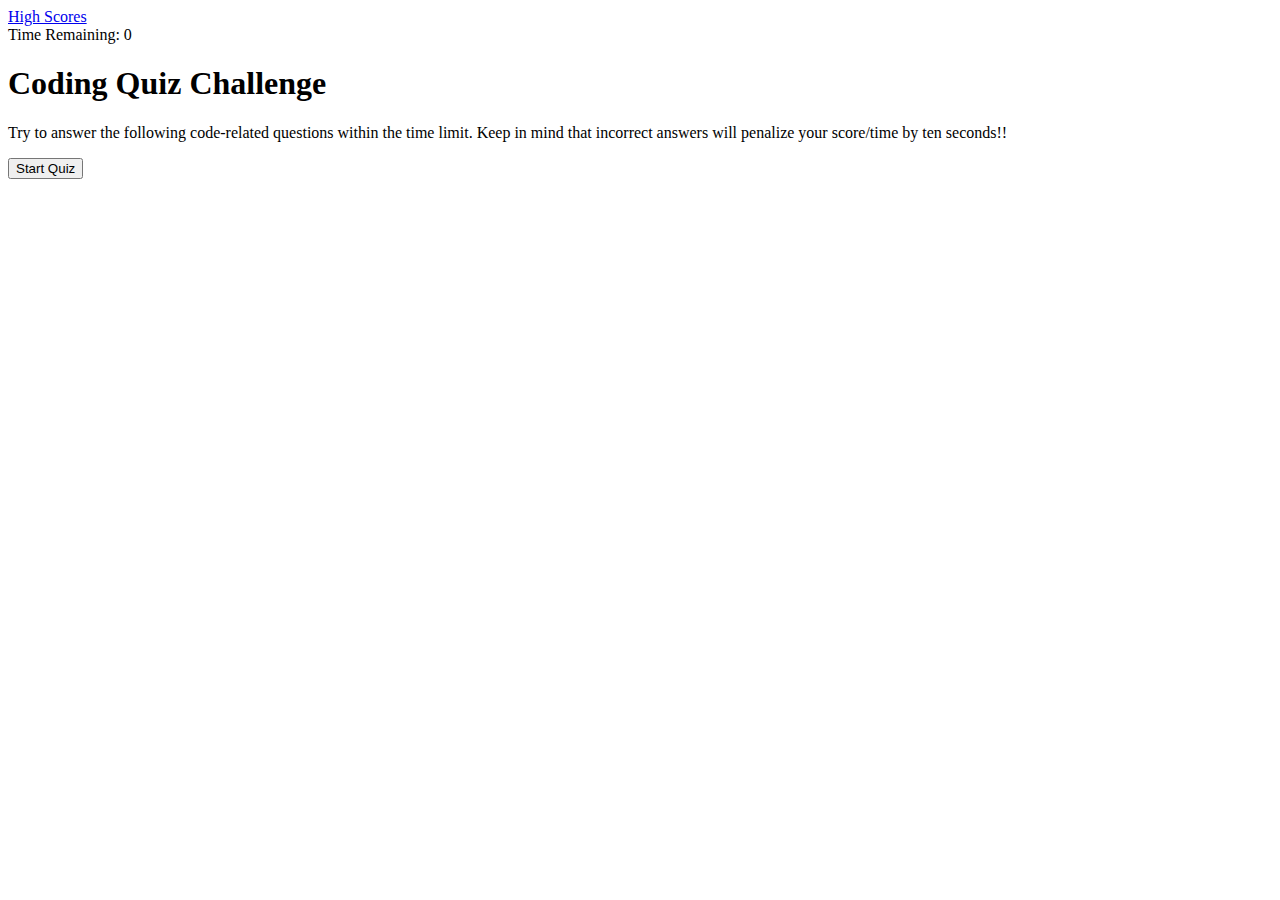
==== index.html @ d905efa1 "Initial commit" ====
<!DOCTYPE html>
<html lang="en">

<head>
    <meta charset="UTF-8">
    <meta name="viewport" content="width=device-width, initial-scale=1.0">
    <title>Code Quiz</title>
    <link rel="stylesheet" href="/Code_Quiz/assets/css/reset.css" />
    <link href="https://cdn.jsdelivr.net/npm/bootstrap@5.0.0-beta1/dist/css/bootstrap.min.css" rel="stylesheet"
        integrity="sha384-giJF6kkoqNQ00vy+HMDP7azOuL0xtbfIcaT9wjKHr8RbDVddVHyTfAAsrekwKmP1" crossorigin="anonymous">
</head>

<body>
    <main>
        <header>
            <div class="container">
                <div class="row m-3">
                  <div class="col-md-10 h5">
                      <a href="/Code_Quiz/highscore.html">High Scores</a>
                  </div>
                  <div class="col-md-2 h5 float-end">
                      Time Remaining: <span id="timer">0</span>                 
                  </div>
                </div>
        </header>
        <section>
            <div class="container m-5">
                <div class="row mb-5">
                    <h1 class="text-center">Coding Quiz Challenge</h1>
                </div>
                <div class="row">
                    <div class="col-md-6">
                        <p>Try to answer the following code-related questions within the time limit. Keep in mind
                            that incorrect answers will penalize your score/time by ten seconds!!      
                        </p>
                    </div>
                </div>
                <div class="row">
                    <div class="col-md-6">
                        <button id="start-button">Start Quiz</button>
                    </div>
                </div> 
            </div>
            

        </section>
    </main>

</body>

</html>
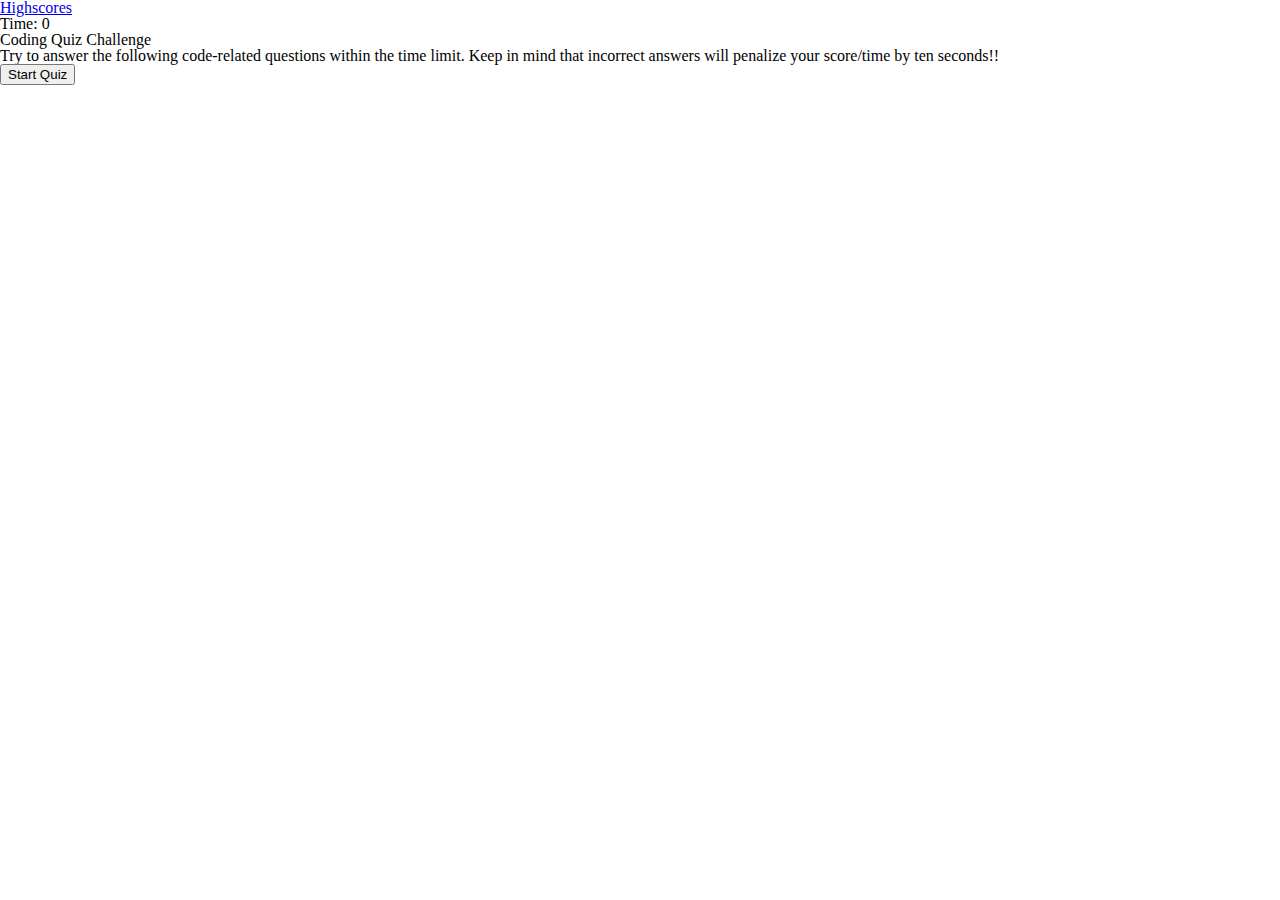
==== commit cdd631bc: "initial commit" ====
--- a/index.html
+++ b/index.html
@@ -5,7 +5,7 @@
     <meta charset="UTF-8">
     <meta name="viewport" content="width=device-width, initial-scale=1.0">
     <title>Code Quiz</title>
-    <link rel="stylesheet" href="/Code_Quiz/assets/css/reset.css" />
+    <link rel="stylesheet" href="./assets/css/reset.css" />
     <link href="https://cdn.jsdelivr.net/npm/bootstrap@5.0.0-beta1/dist/css/bootstrap.min.css" rel="stylesheet"
         integrity="sha384-giJF6kkoqNQ00vy+HMDP7azOuL0xtbfIcaT9wjKHr8RbDVddVHyTfAAsrekwKmP1" crossorigin="anonymous">
 </head>
@@ -13,13 +13,13 @@
 <body>
     <main>
         <header>
-            <div class="container">
+            <div class="container-fliud">
                 <div class="row m-3">
                   <div class="col-md-10 h5">
-                      <a href="/Code_Quiz/highscore.html">High Scores</a>
+                      <a href="highscore.html">Highscores</a>
                   </div>
                   <div class="col-md-2 h5 float-end">
-                      Time Remaining: <span id="timer">0</span>                 
+                      Time: <span id="timer">0</span>                 
                   </div>
                 </div>
         </header>
@@ -30,9 +30,11 @@
                 </div>
                 <div class="row">
                     <div class="col-md-6">
-                        <p>Try to answer the following code-related questions within the time limit. Keep in mind
+                        <p id="quizInfo">Try to answer the following code-related questions within the time limit. Keep in mind
                             that incorrect answers will penalize your score/time by ten seconds!!      
                         </p>
+                        <div id="question-choice"></div>
+                        <div id="answer-check"></div>
                     </div>
                 </div>
                 <div class="row">
@@ -45,7 +47,7 @@
 
         </section>
     </main>
-
+<script src="./assets/js/script.js"></script>
 </body>
 
 </html>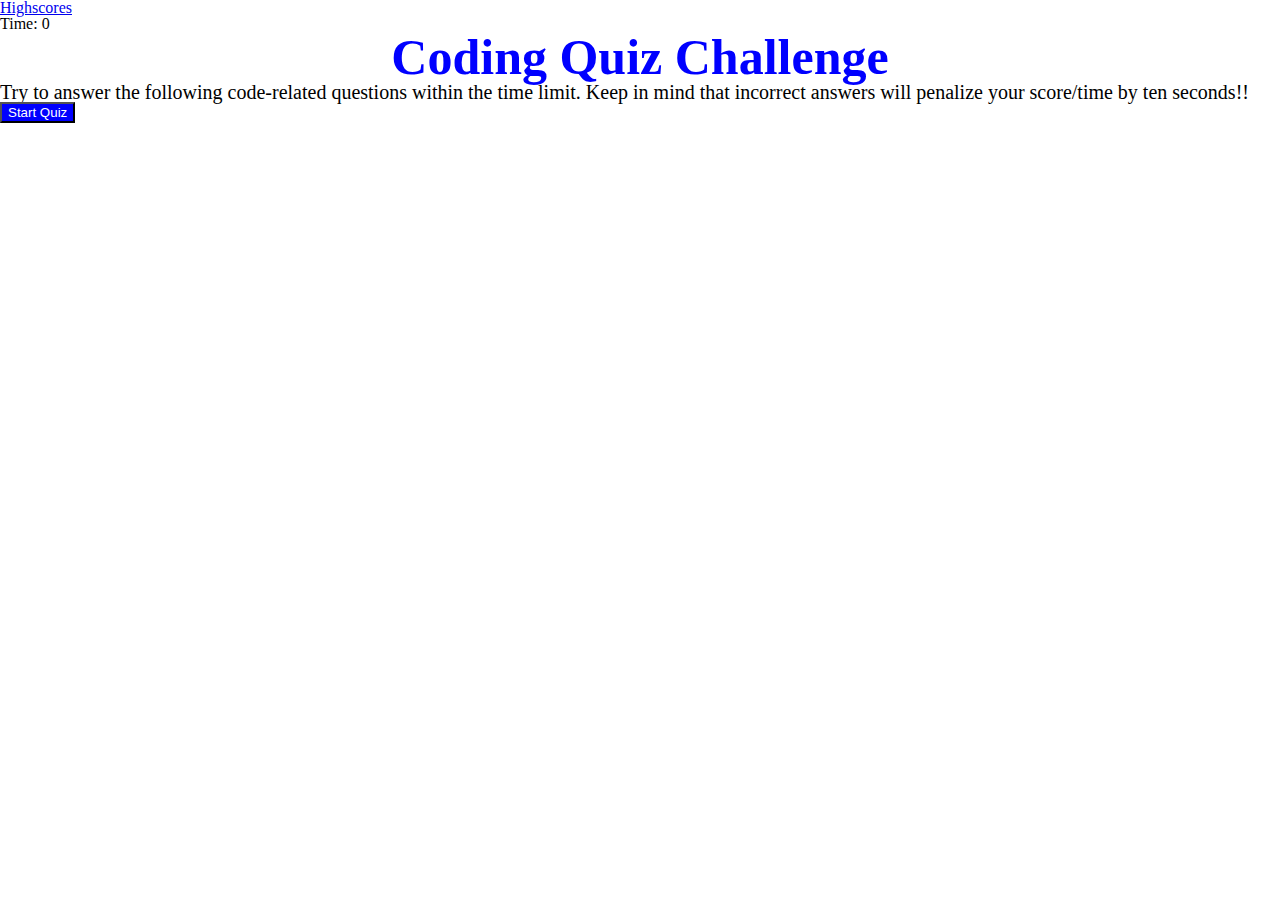
==== commit 075bc148: "Added css styling" ====
--- a/index.html
+++ b/index.html
@@ -8,13 +8,14 @@
     <link rel="stylesheet" href="./assets/css/reset.css" />
     <link href="https://cdn.jsdelivr.net/npm/bootstrap@5.0.0-beta1/dist/css/bootstrap.min.css" rel="stylesheet"
         integrity="sha384-giJF6kkoqNQ00vy+HMDP7azOuL0xtbfIcaT9wjKHr8RbDVddVHyTfAAsrekwKmP1" crossorigin="anonymous">
+    <link rel="stylesheet" href="./assets/css/style.css" />
 </head>
 
 <body>
     <main>
         <header>
             <div class="container-fliud">
-                <div class="row m-3">
+                <div class="row m-3 ">
                   <div class="col-md-10 h5">
                       <a href="highscore.html">Highscores</a>
                   </div>
@@ -26,10 +27,10 @@
         <section>
             <div class="container m-5">
                 <div class="row mb-5">
-                    <h1 class="text-center">Coding Quiz Challenge</h1>
+                    <h1>Coding Quiz Challenge</h1>
                 </div>
                 <div class="row">
-                    <div class="col-md-6">
+                    <div class="col-md-6 text-center mx-auto">
                         <p id="quizInfo">Try to answer the following code-related questions within the time limit. Keep in mind
                             that incorrect answers will penalize your score/time by ten seconds!!      
                         </p>
@@ -38,8 +39,8 @@
                     </div>
                 </div>
                 <div class="row">
-                    <div class="col-md-6">
-                        <button id="start-button">Start Quiz</button>
+                    <div class="col-md-6 mx-auto me-5">
+                        <button class ="btn-lg" id="start-button">Start Quiz</button>
                     </div>
                 </div> 
             </div>
--- a/assets/css/style.css
+++ b/assets/css/style.css
@@ -0,0 +1,22 @@
+h1 {
+    text-align: center;
+    font-size: 50px;
+    font-weight: bolder;
+    color: blue;
+}
+
+button {
+    background-color: blue;
+    color: white; 
+       
+}
+
+#quizInfo {
+    font-size: 20px;
+}
+
+li {
+    list-style-type: none;       
+
+}
+
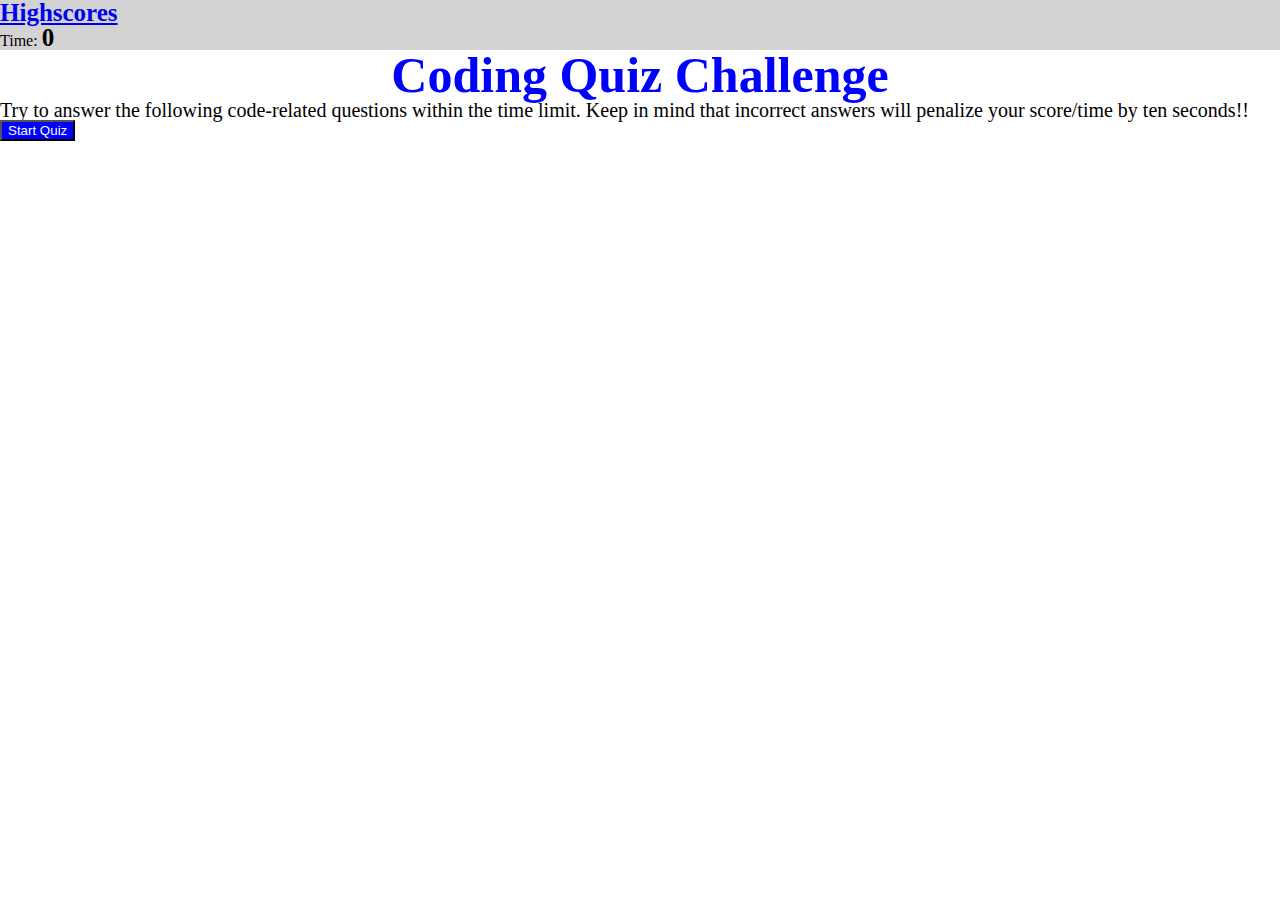
==== commit 8ec25deb: "Added css styling" ====
--- a/index.html
+++ b/index.html
@@ -5,19 +5,23 @@
     <meta charset="UTF-8">
     <meta name="viewport" content="width=device-width, initial-scale=1.0">
     <title>Code Quiz</title>
+    <!--Reset CSS-->
     <link rel="stylesheet" href="./assets/css/reset.css" />
+    <!--Bootstrap CSS-->
     <link href="https://cdn.jsdelivr.net/npm/bootstrap@5.0.0-beta1/dist/css/bootstrap.min.css" rel="stylesheet"
         integrity="sha384-giJF6kkoqNQ00vy+HMDP7azOuL0xtbfIcaT9wjKHr8RbDVddVHyTfAAsrekwKmP1" crossorigin="anonymous">
+    <!--Custom CSS-->    
     <link rel="stylesheet" href="./assets/css/style.css" />
 </head>
 
 <body>
     <main>
+        <!--Header with link for highscores and timer-->
         <header>
             <div class="container-fliud">
-                <div class="row m-3 ">
+                <div class="row m-3 p-5">
                   <div class="col-md-10 h5">
-                      <a href="highscore.html">Highscores</a>
+                      <a id="link" href="highscore.html">Highscores</a>
                   </div>
                   <div class="col-md-2 h5 float-end">
                       Time: <span id="timer">0</span>                 
@@ -25,12 +29,13 @@
                 </div>
         </header>
         <section>
+            <!--Main start page for quiz with instructions and start button-->
             <div class="container m-5">
                 <div class="row mb-5">
                     <h1>Coding Quiz Challenge</h1>
                 </div>
                 <div class="row">
-                    <div class="col-md-6 text-center mx-auto">
+                    <div class="col-md-6 text-center mx-auto quiz">
                         <p id="quizInfo">Try to answer the following code-related questions within the time limit. Keep in mind
                             that incorrect answers will penalize your score/time by ten seconds!!      
                         </p>
@@ -48,6 +53,7 @@
 
         </section>
     </main>
+<!--JavaScript file-->    
 <script src="./assets/js/script.js"></script>
 </body>
 
--- a/assets/css/style.css
+++ b/assets/css/style.css
@@ -1,22 +1,50 @@
+/*Add color, weight, size, and align the h1 tag*/
 h1 {
     text-align: center;
     font-size: 50px;
     font-weight: bolder;
     color: blue;
 }
-
+/*Add background to buton and color to text in button*/
 button {
     background-color: blue;
-    color: white; 
+    color: white;  
        
 }
-
+/*Add font size to the Quiz instructions*/
 #quizInfo {
     font-size: 20px;
 }
-
+/*Remove bullets from list*/
 li {
     list-style-type: none;       
 
 }
+/*Added font weight and size*/
+h2 {
+    font-weight: bolder;
+    font-size: 50px;
+    
+}
 
+header, #text-center {
+    background-color: lightgrey;
+}
+
+#highscore-list {
+    font-size: 25px;
+    color: blue;
+    font-weight: bold;
+}
+
+#timer {
+    font-size: 25px;
+    font-weight: bolder;
+}
+
+#link {
+    font-size: 25px;
+    font-weight: bolder;
+}
+
+
